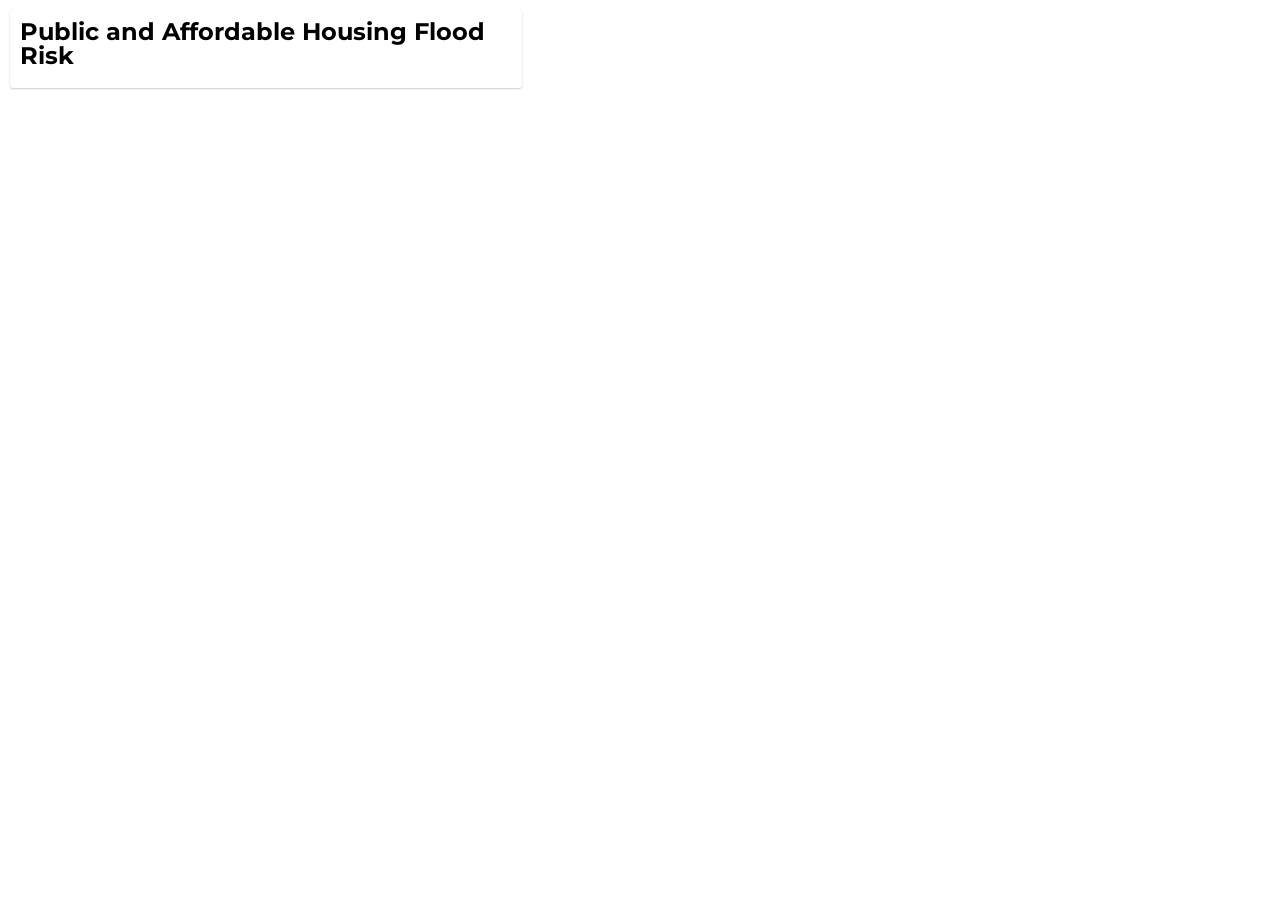
==== Lab6/index.html @ b1725cf0 "Add Lab6 basemap" ====
<!-- This is to indicate we have an HTML document -->
<!DOCTYPE html>

<!-- All our code goes within this html tag-->
<html>

<!-- All the metadata and packages/tools we'll use go in the head. -->
<head>

<!-- The charset attribute specifies the character encoding for the HTML document.-->
<meta charset="utf-8" />

<!-- The title of your page, which will appear in the browser tab -->
<title>NYC Housing Flood Risk</title>  

<!-- The size of the viewport vs the rendered page -->
<meta name="viewport" content="initial-scale=1,maximum-scale=1,user-scalable=no" />

<!-- We are going to call the Mapbox GL javascript library, which will allow us to use its functionality -->
<script src='https://api.mapbox.com/mapbox-gl-js/v2.9.2/mapbox-gl.js'></script>

<!-- Alongside this, we are going to bring in the Mapbox GL stylesheet -->
<link href='https://api.mapbox.com/mapbox-gl-js/v2.9.2/mapbox-gl.css' rel='stylesheet' />

<!-- You'll be creating this file in a bit -->
<link href='style.css' rel='stylesheet' />

<!-- This allows us to bring in new fonts -->
<link href="https://fonts.googleapis.com/css2?family=Montserrat&display=swap" rel="stylesheet">
</head>

<!-- The body contains the actual content of a page -->
<body>

<!-- The "div" tag delineates a "division" or section of the HTML page.-->
  <div id="map">
  </div>


    <div class="map-overlay top">
    <div class="map-overlay-inner">
    <h2>Public and Affordable Housing Flood Risk</h2>
    <!-- INSERT TEXT HERE -->
    </div>
    </div>

<script>
mapboxgl.accessToken = 'pk.eyJ1IjoiaGVueGlhb3llIiwiYSI6ImNtdHA5NnhucDBpN3IyenBybTljbTBraXUifQ.hFhS4lMNxJ6FrxPMAUpdpw';

const map = new mapboxgl.Map({
  container: 'map',
  style: 'mapbox://styles/henxiaoye/cmtp885n700ik01s255ygezzn',
  center: [-73.935242, 40.730610],
  zoom: 12
});
</script>

</body>

</html>
---- Lab6/style.css ----
body { margin: 0; padding: 0; }
#map { position: absolute; top: 0; bottom: 0; width: 100%; }
.map-overlay {
font-family: 'Montserrat', sans-serif;
/*font: 12px/20px 'Helvetica Neue', Arial, Helvetica, sans-serif;*/
position: absolute;
width: 40%;
top: 0;
left: 0;
padding: 10px;
}

.map-overlay .map-overlay-inner {
background-color: #fff;
box-shadow: 0 1px 2px rgba(0, 0, 0, 0.2);
border-radius: 3px;
padding: 10px;
margin-bottom: 10px;
}

.map-overlay h2 {
line-height: 24px;
display: block;
margin: 0 0 10px;
}
.mapboxgl-popup {
max-width: 400px;
font: 12px/20px 'Montserrat Neue',sans-serif;
}
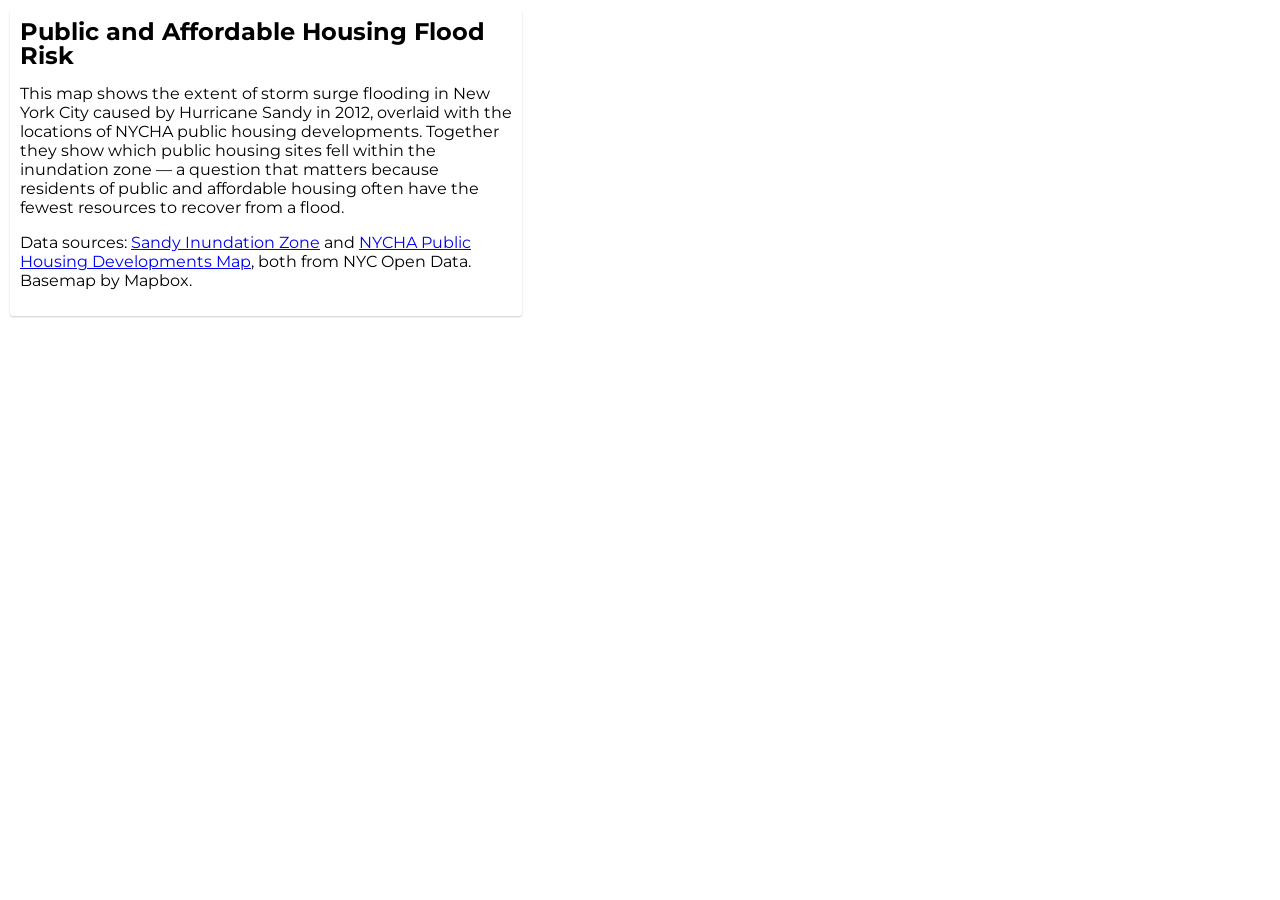
==== commit ea7774ff: "Add NYCHA Developments Data" ====
--- a/Lab6/index.html
+++ b/Lab6/index.html
@@ -40,12 +40,24 @@
     <div class="map-overlay top">
     <div class="map-overlay-inner">
     <h2>Public and Affordable Housing Flood Risk</h2>
-    <!-- INSERT TEXT HERE -->
+        <p>This map shows the extent of storm surge flooding in New York City caused by
+    Hurricane Sandy in 2012, overlaid with the locations of NYCHA public housing
+    developments. Together they show which public housing sites fell within the
+    inundation zone — a question that matters because residents of public and
+    affordable housing often have the fewest resources to recover from a flood.</p>
+
+     <p>Data sources:
+    <a href="https://data.cityofnewyork.us/Environment/Sandy-Inundation-Zone/uyj8-7rv5" target="_blank">Sandy Inundation Zone</a>
+    and
+    <a href="https://data.cityofnewyork.us/Housing-Development/NYCHA-Public-Housing-Developments-Map/npwq-dpkb" target="_blank">NYCHA Public Housing Developments Map</a>,
+    both from NYC Open Data. Basemap by Mapbox.</p>
     </div>
     </div>
 
 <script>
 mapboxgl.accessToken = 'pk.eyJ1IjoiaGVueGlhb3llIiwiYSI6ImNtdHA5NnhucDBpN3IyenBybTljbTBraXUifQ.hFhS4lMNxJ6FrxPMAUpdpw';
+
+
 
 const map = new mapboxgl.Map({
   container: 'map',
@@ -53,6 +65,51 @@
   center: [-73.935242, 40.730610],
   zoom: 12
 });
+
+
+
+
+
+map.on('load', function () {
+
+  map.addSource('sandy_layer', {
+    'type': 'vector',
+    'url': 'mapbox://henxiaoye.o61x5k44pbn2'
+  });
+
+  map.addLayer({
+    'id': 'flood_zones',
+    'type': 'fill',
+    'source': 'sandy_layer',
+    'source-layer': 'b50874e4c083528d55e1',
+    'paint': {
+      'fill-color': '#00158f',
+      'fill-opacity': 0.5
+    }
+  });
+
+  
+
+  map.addSource('nycha_layer', {
+    'type': 'vector',
+    'url': 'mapbox://henxiaoye.4rw0t0qkofy7'
+  });
+
+  map.addLayer({
+    'id': 'nycha_developments',
+    'type': 'fill',
+    'source': 'nycha_layer',
+    'source-layer': '70ad32115fff27ee8930',
+    'paint': {
+      'fill-color': '#f28cb1',
+      'fill-opacity': 0.8,
+      'fill-outline-color': '#ffffff'
+    }
+  });
+
+});
+
+
 </script>
 
 </body>
